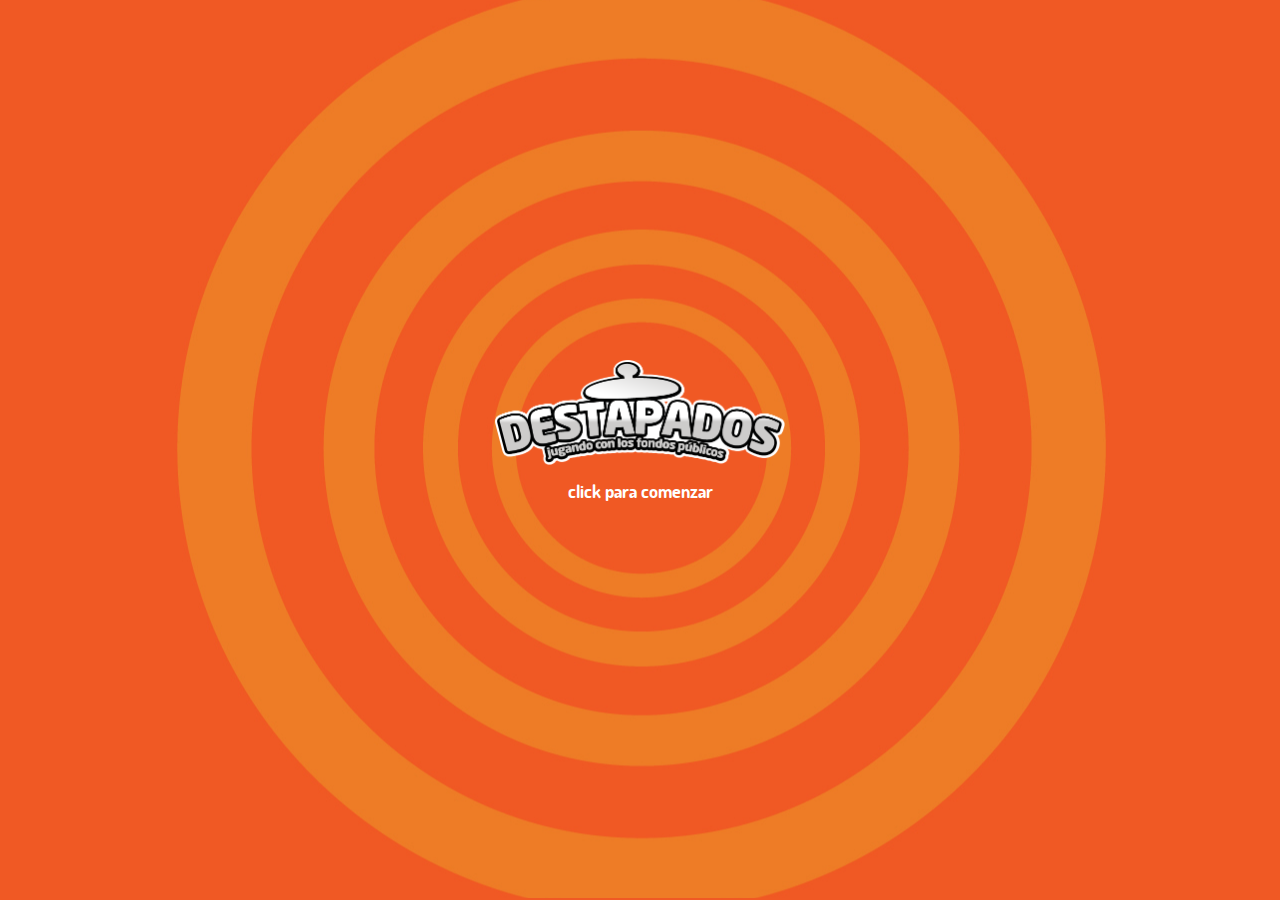
==== platforms/android/assets/www/index.html @ 7f52e62e "agrego fuentes de Cordova" ====
<!DOCTYPE html>
<html lang="en">
<head>
	<meta charset="utf-8">
    <title>Destapados</title>
    <meta name="viewport" content="width=device-width, initial-scale=1.0, user-scalable=no">
    <meta name="description" content="Educando al soberano">
    <link rel="stylesheet" href="css/jquery.mobile-1.4.3.min.css">
    <link rel="stylesheet" href="css/destapados.css">
    <script type="text/javascript" src="cordova.js"></script>
    <script type="text/javascript" src="cordova_plugins.js"></script>
    <script type="text/javascript" src="js/jquery-1.9.1.min.js"></script>
    <script type="text/javascript" src="js/jquery.mobile-1.4.3.min.js"></script>
    <script type="text/javascript" src="js/vendor/jquery.fortune.min.js"></script>
    <script type="text/javascript" src="js/app.js"></script>
</head>
<body>
	<div id="page-home" class="page page-home" data-role="page">
        <div class="app-error">
            <p><span id="app-error-message"></span> <a href="index.html" rel="external">Reiniciar</a></p>
        </div>
        <div class="content" data-role="content"> 
            <a href="#" id="sidebar-menu" class="toggle-menu"></a>
		    <a href="login.html" class="logo-welcome" data-transition="flip">click para comenzar</a>
        </div>
        
	</div>
</body>
</html>
---- platforms/android/assets/www/css/destapados.css ----
/*! normalize.css v3.0.1 | MIT License | git.io/normalize */
/**
 * 1. Set default font family to sans-serif.
 * 2. Prevent iOS text size adjust after orientation change, without disabling
 *    user zoom.
 */
html {
  font-family: sans-serif;
  /* 1 */
  -ms-text-size-adjust: 100%;
  /* 2 */
  -webkit-text-size-adjust: 100%;
  /* 2 */
}
/**
 * Remove default margin.
 */
body {
  margin: 0;
}
/* HTML5 display definitions
   ========================================================================== */
/**
 * Correct `block` display not defined for any HTML5 element in IE 8/9.
 * Correct `block` display not defined for `details` or `summary` in IE 10/11 and Firefox.
 * Correct `block` display not defined for `main` in IE 11.
 */
article,
aside,
details,
figcaption,
figure,
footer,
header,
hgroup,
main,
nav,
section,
summary {
  display: block;
}
/**
 * 1. Correct `inline-block` display not defined in IE 8/9.
 * 2. Normalize vertical alignment of `progress` in Chrome, Firefox, and Opera.
 */
audio,
canvas,
progress,
video {
  display: inline-block;
  /* 1 */
  vertical-align: baseline;
  /* 2 */
}
/**
 * Prevent modern browsers from displaying `audio` without controls.
 * Remove excess height in iOS 5 devices.
 */
audio:not([controls]) {
  display: none;
  height: 0;
}
/**
 * Address `[hidden]` styling not present in IE 8/9/10.
 * Hide the `template` element in IE 8/9/11, Safari, and Firefox < 22.
 */
[hidden],
template {
  display: none;
}
/* Links
   ========================================================================== */
/**
 * Remove the gray background color from active links in IE 10.
 */
a {
  background: transparent;
}
/**
 * Improve readability when focused and also mouse hovered in all browsers.
 */
a:active,
a:hover {
  outline: 0;
}
/* Text-level semantics
   ========================================================================== */
/**
 * Address styling not present in IE 8/9/10/11, Safari, and Chrome.
 */
abbr[title] {
  border-bottom: 1px dotted;
}
/**
 * Address style set to `bolder` in Firefox 4+, Safari, and Chrome.
 */
b,
strong {
  font-weight: bold;
}
/**
 * Address styling not present in Safari and Chrome.
 */
dfn {
  font-style: italic;
}
/**
 * Address variable `h1` font-size and margin within `section` and `article`
 * contexts in Firefox 4+, Safari, and Chrome.
 */
h1 {
  font-size: 2em;
  margin: 0.67em 0;
}
/**
 * Address styling not present in IE 8/9.
 */
mark {
  background: #ff0;
  color: #000;
}
/**
 * Address inconsistent and variable font size in all browsers.
 */
small {
  font-size: 80%;
}
/**
 * Prevent `sub` and `sup` affecting `line-height` in all browsers.
 */
sub,
sup {
  font-size: 75%;
  line-height: 0;
  position: relative;
  vertical-align: baseline;
}
sup {
  top: -0.5em;
}
sub {
  bottom: -0.25em;
}
/* Embedded content
   ========================================================================== */
/**
 * Remove border when inside `a` element in IE 8/9/10.
 */
img {
  border: 0;
}
/**
 * Correct overflow not hidden in IE 9/10/11.
 */
svg:not(:root) {
  overflow: hidden;
}
/* Grouping content
   ========================================================================== */
/**
 * Address margin not present in IE 8/9 and Safari.
 */
figure {
  margin: 1em 40px;
}
/**
 * Address differences between Firefox and other browsers.
 */
hr {
  -moz-box-sizing: content-box;
  box-sizing: content-box;
  height: 0;
}
/**
 * Contain overflow in all browsers.
 */
pre {
  overflow: auto;
}
/**
 * Address odd `em`-unit font size rendering in all browsers.
 */
code,
kbd,
pre,
samp {
  font-family: monospace, monospace;
  font-size: 1em;
}
/* Forms
   ========================================================================== */
/**
 * Known limitation: by default, Chrome and Safari on OS X allow very limited
 * styling of `select`, unless a `border` property is set.
 */
/**
 * 1. Correct color not being inherited.
 *    Known issue: affects color of disabled elements.
 * 2. Correct font properties not being inherited.
 * 3. Address margins set differently in Firefox 4+, Safari, and Chrome.
 */
button,
input,
optgroup,
select,
textarea {
  color: inherit;
  /* 1 */
  font: inherit;
  /* 2 */
  margin: 0;
  /* 3 */
}
/**
 * Address `overflow` set to `hidden` in IE 8/9/10/11.
 */
button {
  overflow: visible;
}
/**
 * Address inconsistent `text-transform` inheritance for `button` and `select`.
 * All other form control elements do not inherit `text-transform` values.
 * Correct `button` style inheritance in Firefox, IE 8/9/10/11, and Opera.
 * Correct `select` style inheritance in Firefox.
 */
button,
select {
  text-transform: none;
}
/**
 * 1. Avoid the WebKit bug in Android 4.0.* where (2) destroys native `audio`
 *    and `video` controls.
 * 2. Correct inability to style clickable `input` types in iOS.
 * 3. Improve usability and consistency of cursor style between image-type
 *    `input` and others.
 */
button,
html input[type="button"],
input[type="reset"],
input[type="submit"] {
  -webkit-appearance: button;
  /* 2 */
  cursor: pointer;
  /* 3 */
}
/**
 * Re-set default cursor for disabled elements.
 */
button[disabled],
html input[disabled] {
  cursor: default;
}
/**
 * Remove inner padding and border in Firefox 4+.
 */
button::-moz-focus-inner,
input::-moz-focus-inner {
  border: 0;
  padding: 0;
}
/**
 * Address Firefox 4+ setting `line-height` on `input` using `!important` in
 * the UA stylesheet.
 */
input {
  line-height: normal;
}
/**
 * It's recommended that you don't attempt to style these elements.
 * Firefox's implementation doesn't respect box-sizing, padding, or width.
 *
 * 1. Address box sizing set to `content-box` in IE 8/9/10.
 * 2. Remove excess padding in IE 8/9/10.
 */
input[type="checkbox"],
input[type="radio"] {
  box-sizing: border-box;
  /* 1 */
  padding: 0;
  /* 2 */
}
/**
 * Fix the cursor style for Chrome's increment/decrement buttons. For certain
 * `font-size` values of the `input`, it causes the cursor style of the
 * decrement button to change from `default` to `text`.
 */
input[type="number"]::-webkit-inner-spin-button,
input[type="number"]::-webkit-outer-spin-button {
  height: auto;
}
/**
 * 1. Address `appearance` set to `searchfield` in Safari and Chrome.
 * 2. Address `box-sizing` set to `border-box` in Safari and Chrome
 *    (include `-moz` to future-proof).
 */
input[type="search"] {
  -webkit-appearance: textfield;
  /* 1 */
  -moz-box-sizing: content-box;
  -webkit-box-sizing: content-box;
  /* 2 */
  box-sizing: content-box;
}
/**
 * Remove inner padding and search cancel button in Safari and Chrome on OS X.
 * Safari (but not Chrome) clips the cancel button when the search input has
 * padding (and `textfield` appearance).
 */
input[type="search"]::-webkit-search-cancel-button,
input[type="search"]::-webkit-search-decoration {
  -webkit-appearance: none;
}
/**
 * Define consistent border, margin, and padding.
 */
fieldset {
  border: 1px solid #c0c0c0;
  margin: 0 2px;
  padding: 0.35em 0.625em 0.75em;
}
/**
 * 1. Correct `color` not being inherited in IE 8/9/10/11.
 * 2. Remove padding so people aren't caught out if they zero out fieldsets.
 */
legend {
  border: 0;
  /* 1 */
  padding: 0;
  /* 2 */
}
/**
 * Remove default vertical scrollbar in IE 8/9/10/11.
 */
textarea {
  overflow: auto;
}
/**
 * Don't inherit the `font-weight` (applied by a rule above).
 * NOTE: the default cannot safely be changed in Chrome and Safari on OS X.
 */
optgroup {
  font-weight: bold;
}
/* Tables
   ========================================================================== */
/**
 * Remove most spacing between table cells.
 */
table {
  border-collapse: collapse;
  border-spacing: 0;
}
td,
th {
  padding: 0;
}
html {
  background: #f05924;
}
body {
  background: #f05924 url(../img/app-background.jpg) no-repeat center center !important;
  font-family: 'dosismedium', Helvetica, sans-serif;
}
@font-face {
  font-family: 'dosisbold';
  src: url('../fonts/dosis-bold-webfont.eot');
  src: url('../fonts/dosis-bold-webfont.eot?#iefix') format('embedded-opentype'), url('../fonts/dosis-bold-webfont.woff') format('woff'), url('../fonts/dosis-bold-webfont.ttf') format('truetype'), url('../fonts/dosis-bold-webfont.svg#dosisbold') format('svg');
  font-weight: normal;
  font-style: normal;
}
@font-face {
  font-family: 'dosismedium';
  src: url('../fonts/dosis-medium-webfont.eot');
  src: url('../fonts/dosis-medium-webfont.eot?#iefix') format('embedded-opentype'), url('../fonts/dosis-medium-webfont.woff') format('woff'), url('../fonts/dosis-medium-webfont.ttf') format('truetype'), url('../fonts/dosis-medium-webfont.svg#dosismedium') format('svg');
  font-weight: normal;
  font-style: normal;
}
.clearfix:before,
.clearfix:after {
  content: " ";
  display: table;
}
.clearfix:after {
  clear: both;
}
a:link,
a:visited {
  color: #fff !important;
  text-decoration: none;
  font-weight: normal !important;
}
#page-ranking,
#page-question,
#page-roulette,
#page-about,
#page-login,
#page-home {
  font-weight: normal;
  text-shadow: none;
}
#page-ranking a:link,
#page-question a:link,
#page-roulette a:link,
#page-about a:link,
#page-login a:link,
#page-home a:link,
#page-ranking a:visited,
#page-question a:visited,
#page-roulette a:visited,
#page-about a:visited,
#page-login a:visited,
#page-home a:visited {
  font-weight: normal;
  text-shadow: none;
}
.page {
  background: transparent;
}
.page-home {
  /* background: @color-naranja url(../img/app-background.jpg) no-repeat center center !important; */
}
.page-login {
  /*background: @color-naranja url(../img/app-background.jpg) no-repeat center center !important;*/
}
.page-login .header-content {
  background: #e24910;
}
.page-about {
  background: url(../img/back-pages.png) no-repeat center 140px;
}
.page-about .header-content {
  background: #e24910;
}
.page-ruleta {
  background: #006837;
}
.page-ruleta .header-content {
  background: #004a27;
}
.page-question {
  /*background: @color-naranja url(../img/app-background.jpg) no-repeat center center !important; */
}
.page-question .header-content {
  background: #006837;
}
.page-suggest {
  /*background: @color-naranja url(../img/app-background.jpg) no-repeat center center !important;*/
}
.page-suggest .header-content {
  background: #e24910;
}
.page-ranking {
  background: url(../img/back-pages.png) no-repeat center 180px;
}
.page-ranking .header-content {
  background: #e24910;
}
.logo-welcome:link,
.logo-welcome:visited {
  position: absolute;
  top: 50%;
  left: 50%;
  display: block;
  width: 290px;
  height: 105px;
  margin: -90px 0 0 -145px;
  background: url(../img/logo-destapados-hd.png) no-repeat center top;
  background-size: 100% auto;
  padding: 120px 0 0 0;
  text-align: center;
  font-family: 'dosisbold', Helvetica, sans-serif;
  text-decoration: none;
  color: #fff;
  font-size: 18px;
}
.logo-top {
  margin: 0 auto 0 auto;
  width: 200px;
  height: 73px;
  background: url(../img/logo-destapados-hd.png) no-repeat center top;
  background-size: 100% auto;
}
.logo-bottom {
  margin: 40px auto 0 auto;
  width: 200px;
  height: 73px;
  background: url(../img/logo-destapados-hd.png) no-repeat center top;
  background-size: 100% auto;
}
#page-login .logo-bottom {
  margin-top: 80px;
}
.logo-hhmza {
  margin: 40px auto 0 auto;
  width: 200px;
  height: 73px;
  background: url(../img/logo-hhmza.png) no-repeat center top;
  background-size: 100% auto;
}
.book-login {
  position: relative;
  margin: 100px auto 0 auto;
  width: 98%;
  height: 120px;
}
.book-ruleta {
  position: relative;
  margin: 10px auto 0 auto;
  width: 98%;
  height: 90px;
}
.book-ruleta .paper {
  display: table;
}
.book-ruleta .paper-ruleta-content {
  display: table-cell;
  width: 100%;
  height: 100%;
  vertical-align: middle;
  text-align: center;
}
.book-ruleta h2 {
  display: inline;
  font-size: 22px;
  font-family: 'dosisbold', Helvetica, sans-serif;
  color: #f05924;
  text-align: center;
  line-height: 120%;
  padding: 10px 10px;
}
.paper {
  position: absolute;
  top: 0;
  left: 0;
  width: 100%;
  height: 100%;
  background: #fff;
  box-shadow: 1px 1px 3px #666;
}
.last-paper {
  position: absolute;
  top: 0;
  left: 0;
  width: 100%;
  height: 100%;
  background: #fff;
  box-shadow: 1px 1px 3px #666;
  display: table;
}
.paper-1 {
  -ms-transform: rotate(2deg);
  /* IE 9 */
  -webkit-transform: rotate(2deg);
  /* Chrome, Safari, Opera */
  transform: rotate(2deg);
  /* Standard syntax */
}
.paper-2 {
  -ms-transform: rotate(-3deg);
  /* IE 9 */
  -webkit-transform: rotate(-3deg);
  /* Chrome, Safari, Opera */
  transform: rotate(-3deg);
  /* Standard syntax */
}
.paper-result {
  margin: 40px 0 0 0;
  -ms-transform: rotate(2deg);
  /* IE 9 */
  -webkit-transform: rotate(2deg);
  /* Chrome, Safari, Opera */
  transform: rotate(2deg);
  /* Standard syntax */
  display: table;
}
.paper-result span {
  padding: 10px;
  display: block;
  display: table-cell;
  text-align: right;
  vertical-align: bottom;
  font-size: 20px;
  line-height: 100%;
  font-family: 'dosisbold', Helvetica, sans-serif;
}
.paper-result .ok {
  color: #74bf44;
}
.paper-result .ko {
  color: #c1272d;
}
.paper-login-content {
  padding: 40px 10px 0 10px;
}
.paper-login-content .btn:link,
.paper-login-content .btn:visited {
  font-size: 16px;
  text-shadow: none;
}
.question-wrapper {
  position: relative;
  height: 100px;
}
.question-wrapper h2 {
  display: table-cell;
  vertical-align: middle;
  padding: 0 10px 0 10px;
  margin: 0;
  text-align: center;
  line-height: 120%;
  font-size: 20px;
  color: #666666;
}
.btn:link,
.btn:visited {
  display: block;
  text-align: center;
  font-family: 'dosisbold', Helvetica, sans-serif;
  border-radius: 10px;
  margin-bottom: 15px;
  width: 100%;
  padding: 0;
}
.btn-facebook:link,
.btn-facebook:visited {
  color: #FFF;
  box-shadow: 0 3px 0px #B3B3B5;
  background: #2061A7;
}
.btn-facebook:link div,
.btn-facebook:visited div {
  padding: 0 10px;
}
.btn-facebook:link i,
.btn-facebook:visited i {
  margin: 8px 0 8px 0;
  float: left;
  width: 28px;
  height: 28px;
  background: url(../img/icon-facebook.png) no-repeat center center;
  background-size: cover;
}
.btn-facebook:link span,
.btn-facebook:visited span {
  display: block;
  padding: 8px 0 0 0;
  line-height: 27px;
}
#ruleta {
  margin: 20px auto 0 auto;
  width: 280px;
  height: 280px;
}
.spin-container {
  position: relative;
}
.roulette {
  position: absolute;
  margin: 0 0 0 -140px;
  width: 280px;
  height: 280px;
  left: 50%;
  background-color: #006837;
  background-image: url('../img/ruleta.png');
  border-radius: 280px;
}
#ruleta .spinner {
  cursor: pointer;
  color: #FFF;
  font-weight: bold;
  border: none;
  position: absolute;
  width: 80px !important;
  height: 80px !important;
  top: 140px;
  left: 140px;
  margin: -40px 0 0 -40px;
  border-radius: 100% !important;
  z-index: 1000 !important;
  background-color: #000 !important;
  font-size: 13px;
  box-shadow: 0px 0px 5px rgba(85, 85, 85, 0.5);
  overflow: visible;
}
#ruleta .pointer {
  position: absolute;
  width: 0;
  height: 0;
  top: -10px;
  left: 50%;
  margin: 0 0 0 -15px;
  z-index: 1200 !important;
  border-left: 15px solid transparent;
  border-right: 15px solid transparent;
  border-bottom: 20px solid #000 !important;
}
button {
  width: 100%;
  padding: 10px 0;
  color: #6E6D72;
  box-shadow: 0 3px 0px #B3B3B5;
  border: none;
  border-radius: 4px;
  margin-bottom: 25px;
}
.hide {
  display: none;
}
.content {
  background: transparent;
}
.page .ui-panel-wrapper {
  background: transparent;
}
#sidebar {
  background: #333;
  border-left: 1px solid #000;
}
#sidebar h2 {
  font-family: 'dosisbold', Helvetica, sans-serif;
  font-size: 22px;
  line-height: 43px;
  padding: 0 20px;
  margin: 0;
  color: #fff;
  border-bottom: 1px solid #666;
}
#sidebar .ui-panel-inner {
  padding: 0;
}
#sidebar-content {
  padding: 10px 20px;
}
.menu {
  display: none;
  background: #333;
  position: absolute;
  top: 38px;
  left: 0;
  z-index: 9000;
  width: 100%;
}
.menu ul {
  margin: 0;
  padding: 10px 0;
  list-style: none;
  box-shadow: inset 0px 0px 8px rgba(0, 0, 0, 0.6);
}
.menu li {
  margin: 0;
  padding: 4px 20px;
}
.menu .separator {
  padding: 0 !important;
  height: 1px;
  margin: 4px 0;
  background: #333;
  border-bottom: 1px solid #999;
}
.header-content {
  height: 38px;
  line-height: 38px;
  border: none;
  box-shadow: inset 0px -1px 3px rgba(0, 0, 0, 0.1);
}
.header-menu-access {
  background: rgba(0, 0, 0, 0.2);
  float: left;
  width: 12%;
}
.header-menu-access a:link,
.header-menu-access a:visited {
  background: url(../img/back-menu.png) no-repeat center center;
  display: block;
  height: 38px;
}
.header-info {
  float: left;
  width: 87%;
}
.header-info-only .center {
  padding: 0 !important;
}
.header-content .left {
  float: left;
  padding: 0 0 0 10px;
  line-height: 38px;
  font-family: 'dosisbold', Helvetica, sans-serif;
  font-size: 22px;
  font-weight: normal;
  text-shadow: none;
  color: #fff;
  text-transform: uppercase;
}
.header-content .right {
  float: right;
  padding: 0 10px 0 0;
  line-height: 38px;
  font-family: 'dosisbold', Helvetica, sans-serif;
  font-size: 22px;
  font-weight: normal;
  text-shadow: none;
  color: #fff;
  text-transform: uppercase;
}
.header-content .center {
  padding: 0 10% 0 0;
  line-height: 38px;
  text-align: center;
  font-family: 'dosisbold', Helvetica, sans-serif;
  font-size: 22px;
  font-weight: normal;
  text-shadow: none;
  color: #fff;
  text-transform: uppercase;
}
.app-error {
  display: none;
  background: #c1272d url(../img/icon-alert.png) no-repeat 10px center;
  position: absolute;
  top: 38px;
  left: 0;
  z-index: 9100;
  width: 100%;
}
.app-error p {
  margin: 0;
  padding: 8px 10px 8px 40px;
  font-weight: normal;
  color: #fff;
  font-size: 12px;
}
.app-error a:link,
.app-error a:visited {
  background: #AA0000;
  padding: 2px 6px;
}
.answers {
  padding: 30px 0 0 0;
}
.answers ul {
  list-style: none;
  margin: 0;
  padding: 0;
}
.answers li {
  background: transparent;
  margin: 0;
  padding: 0 0 8px 0;
  display: block;
}
.answers a:link,
.answers a:visited {
  color: #666666 !important;
  display: block;
  padding: 10px;
  font-size: 18px;
  box-shadow: 1px 1px 3px #666;
  background: #fff;
}
.answers .ok a:link,
.answers .ok a:visited {
  color: #fff !important;
  background: #74bf44;
}
.answers .ko a:link,
.answers .ko a:visited {
  color: #fff !important;
  background: #c1272d;
}
.answers .ok input {
  color: #ffffff !important;
  background: #74bf44;
}
.answers .ok input::-webkit-input-placeholder {
  color: #fff;
}
.answers .answer {
  line-height: 120%;
}
.answers .answer-1 {
  -ms-transform: rotate(1deg);
  /* IE 9 */
  -webkit-transform: rotate(1deg);
  /* Chrome, Safari, Opera */
  transform: rotate(1deg);
  /* Standard syntax */
}
.answers .answer-2 {
  -ms-transform: rotate(-1deg);
  /* IE 9 */
  -webkit-transform: rotate(-1deg);
  /* Chrome, Safari, Opera */
  transform: rotate(-1deg);
  /* Standard syntax */
}
.answers .answer-4 {
  -ms-transform: rotate(1deg);
  /* IE 9 */
  -webkit-transform: rotate(1deg);
  /* Chrome, Safari, Opera */
  transform: rotate(1deg);
  /* Standard syntax */
}
/* para suggest de pregunta */
#form-suggest .answer-1,
#form-suggest .answer-2,
#form-suggest .answer-3,
#form-suggest .answer-4 {
  -ms-transform: rotate(0deg);
  /* IE 9 */
  -webkit-transform: rotate(0deg);
  /* Chrome, Safari, Opera */
  transform: rotate(0deg);
  /* Standard syntax */
}
#form-suggest .category {
  padding: 0 0 20px 0;
}
.question-suggest {
  padding: 10px;
  border: none;
}
.content-text h2 {
  font-weight: normal;
  font-family: 'dosisbold', Helvetica, sans-serif;
  text-align: center;
  padding: 0 0 8px 0;
  background: url(../img/line-1.png) no-repeat center bottom;
  margin: 0 0 10px 0;
}
.content-text ul {
  margin: 0;
  padding: 0;
  list-style: none;
}
.content-text li {
  margin: 0 0 3px 0;
}
.content-text .title {
  margin: 3px 0 3px 0;
  font-family: 'dosisbold', Helvetica, sans-serif;
}
.page-about .content-text {
  padding: 40px 20px 0 20px;
}
.content-ranking h2 {
  color: #fff;
  text-align: center;
}
.ranking-table ul {
  list-style: none;
  padding: 0;
  margin: 0;
}
.ranking-table li {
  height: 26px;
  overflow: hidden;
  padding: 0 20px 0 10px;
  font-size: 14px;
  line-height: 25px;
}
.ranking-table .th {
  font-family: 'dosisbold', Helvetica, sans-serif;
  font-size: 18px;
  height: 28px;
  padding: 0 0 10px 10px;
}
.ranking-table .col1 {
  float: left;
  width: 30%;
  background: url(../img/line-2.png) no-repeat right top;
}
.ranking-table .col2 {
  float: left;
  width: 45%;
  background: url(../img/line-3.png) no-repeat right top;
}
.ranking-table .col3 {
  float: left;
  width: 25%;
}
.ranking-table .col3 li {
  text-align: right;
}
.ranking-table .col3 .th {
  text-align: left !important;
}
.ranking-table .starred {
  color: #c1272d;
}
#question-result,
#suggest-result,
#suggest-error {
  padding: 20px;
}
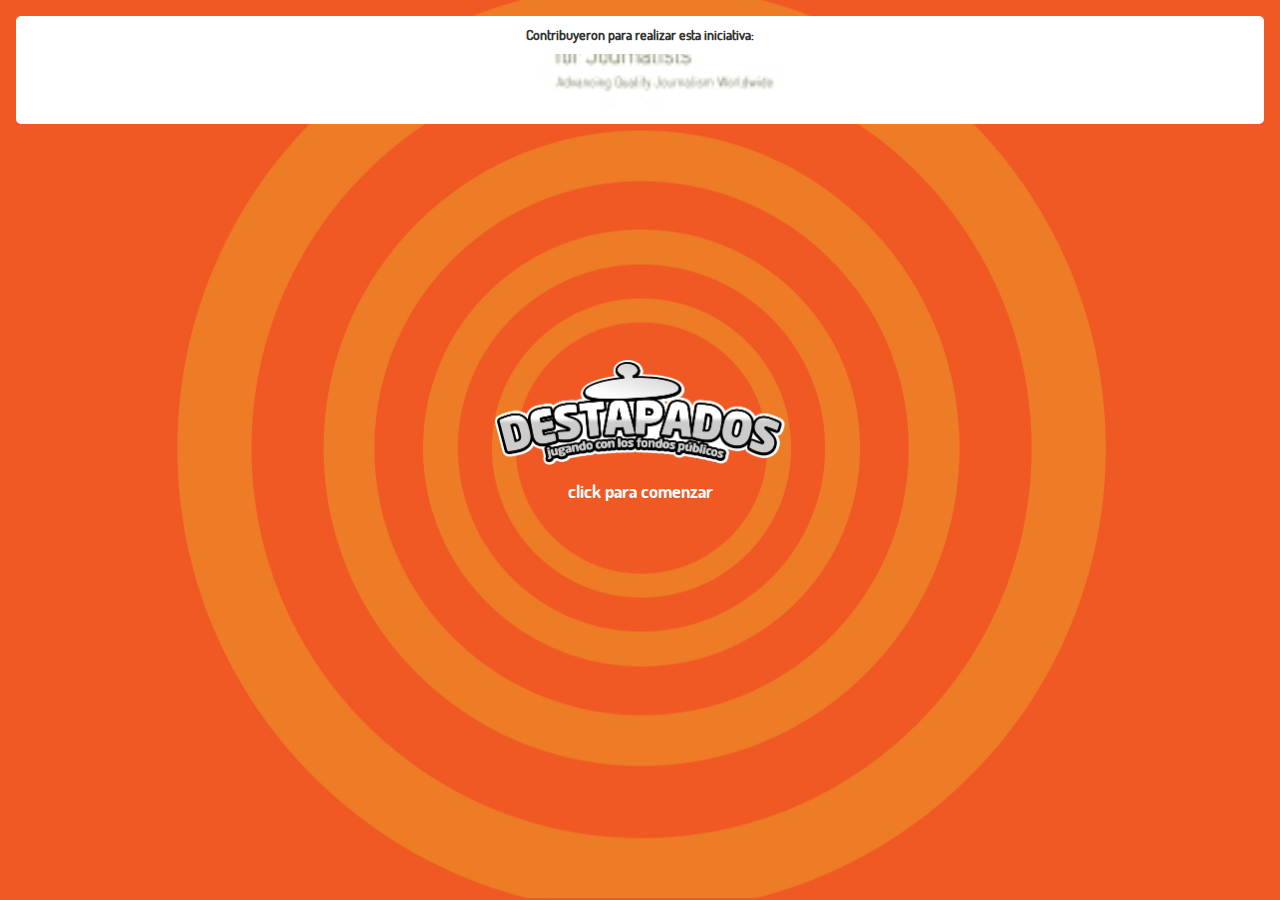
==== commit bb2514ce: "Logos auspiciantes" ====
--- a/platforms/android/assets/www/index.html
+++ b/platforms/android/assets/www/index.html
@@ -20,7 +20,14 @@
             <p><span id="app-error-message"></span> <a href="index.html" rel="external">Reiniciar</a></p>
         </div>
         <div class="content" data-role="content"> 
-            <a href="#" id="sidebar-menu" class="toggle-menu"></a>
+            <div class="auspiciantes">
+                <h2>Contribuyeron para realizar esta iniciativa:</h2>
+                <div class="logos-auspiciantes">
+                    <a class="auspiciante auspiciante-logo1" href="#" onclick="navigator.app.loadUrl('http://hackslabs.org/', {openExternal : true});"></a>
+                    <a class="auspiciante auspiciante-logo2" href="#" onclick="navigator.app.loadUrl('http://www.icfj.org/', {openExternal : true});"></a>
+                    <a class="auspiciante auspiciante-logo3" href="#" onclick="navigator.app.loadUrl('http://wbi.worldbank.org/wbi/', {openExternal : true});"></a>
+                </div>
+            </div>
 		    <a href="login.html" class="logo-welcome" data-transition="flip">click para comenzar</a>
         </div>
         
--- a/platforms/android/assets/www/css/destapados.css
+++ b/platforms/android/assets/www/css/destapados.css
@@ -994,3 +994,43 @@
 #suggest-error {
   padding: 20px;
 }
+.auspiciantes {
+  background: #fff;
+  padding: 10px;
+  -webkit-border-radius: 5px;
+  -moz-border-radius: 5px;
+  border-radius: 5px;
+}
+.auspiciantes h2 {
+  text-align: center;
+  font-size: 14px;
+  color: #333;
+  padding: 0 0 10px 0;
+  margin: 0;
+}
+.auspiciantes .logos-auspiciantes {
+  background: url(../img/logos.jpg) no-repeat center bottom;
+  background-size: 100%;
+  position: relative;
+  height: 60px;
+}
+.auspiciantes .auspiciante:link,
+.auspiciantes .auspiciante:visited {
+  position: absolute;
+  display: block;
+  width: 33%;
+  height: 60px;
+  top: 0;
+}
+.auspiciantes .auspiciante-logo1:link,
+.auspiciantes .auspiciante-logo1:visited {
+  left: 0;
+}
+.auspiciantes .auspiciante-logo2:link,
+.auspiciantes .auspiciante-logo2:visited {
+  left: 33%;
+}
+.auspiciantes .auspiciante-logo3:link,
+.auspiciantes .auspiciante-logo3:visited {
+  right: 0;
+}
